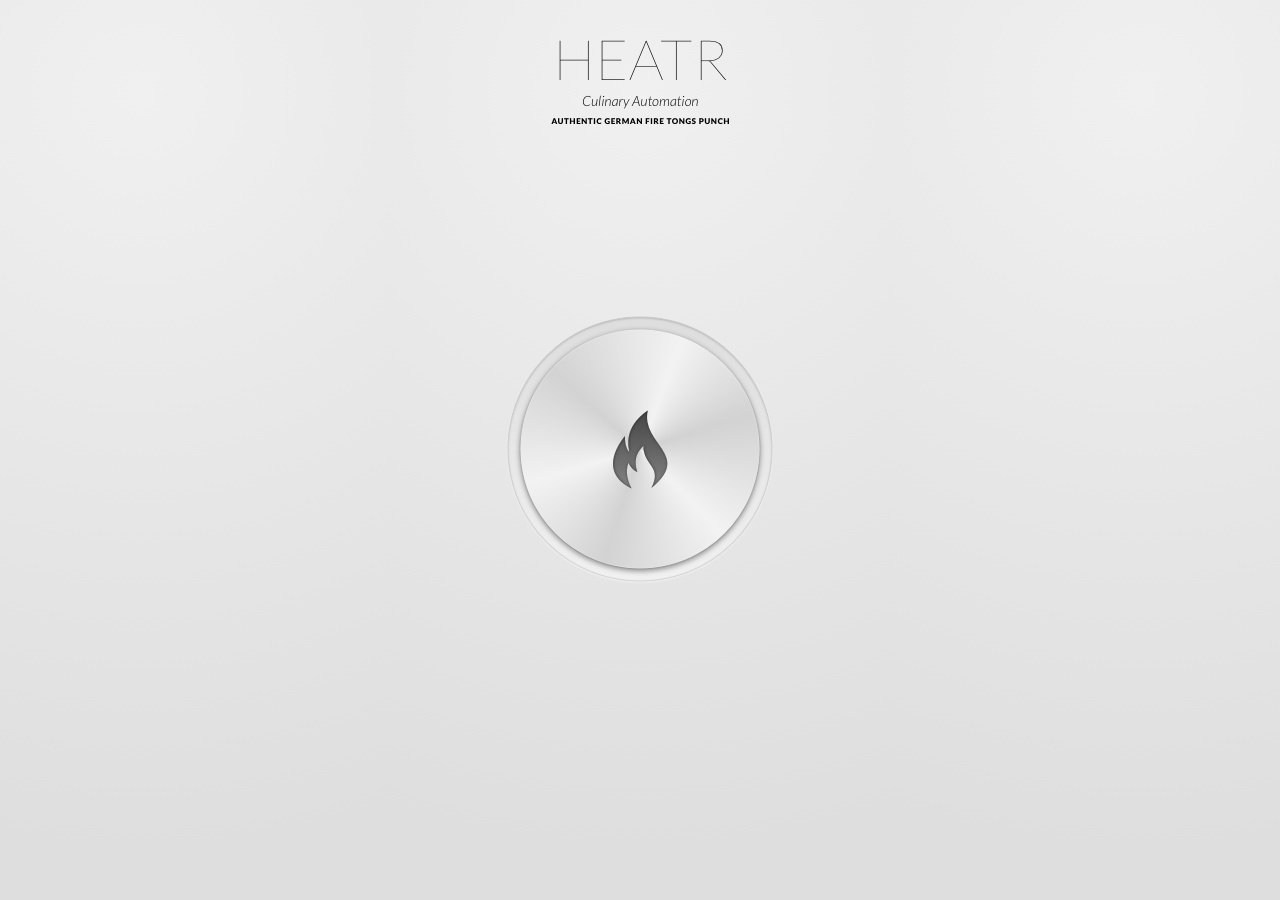
==== index.html @ 24060ea0 "added template" ====
<!doctype html>
<html class="no-js" lang="">

<head>
  <meta charset="utf-8">
  <meta http-equiv="x-ua-compatible" content="ie=edge">
  <title></title>
  <meta name="description" content="">
  <meta name="viewport" content="width=device-width, initial-scale=1, shrink-to-fit=no">

  <link rel="manifest" href="site.webmanifest">
  <link rel="apple-touch-icon" href="icon.png">
  <!-- Place favicon.ico in the root directory -->

  <link rel="stylesheet" href="css/normalize.css">
  <link rel="stylesheet" href="css/main.css">
</head>

<body>
  <!--[if lte IE 9]>
    <p class="browserupgrade">You are using an <strong>outdated</strong> browser. Please <a href="https://browsehappy.com/">upgrade your browser</a> to improve your experience and security.</p>
  <![endif]-->


  <!--

    howdy, stranger!
    enjoy what we'd like to call * state of the art web development *
    really, the only thing we're missing here, is a table layout

  -->

  <section class="front">
    <div class="title"></div>

    <button id="heatr"></button>

    <a href="#" class="about"></a>
    <a href="#" class="tweet"></a>
  </section>

  <section class="back">
    <div class="title"></div>

    <div class="disclaimer"></div>

    <a href="#" class="x"></a>
    <a href="#" class="tweet"></a>
  </section>

  <section class="side">
    <div class="are-you-drunk-yet"></div>
  </section>


  <!-- Add your site or application content here -->
  <script src="js/vendor/modernizr-3.6.0.min.js"></script>
  <script src="https://code.jquery.com/jquery-3.3.1.min.js" integrity="sha256-FgpCb/KJQlLNfOu91ta32o/NMZxltwRo8QtmkMRdAu8=" crossorigin="anonymous"></script>
  <script>window.jQuery || document.write('<script src="js/vendor/jquery-3.3.1.min.js"><\/script>')</script>
  <script src="js/plugins.js"></script>
  <script src="js/main.js"></script>

  <!-- Google Analytics: change UA-XXXXX-Y to be your site's ID. -->
  <script>
    window.ga = function () { ga.q.push(arguments) }; ga.q = []; ga.l = +new Date;
    ga('create', 'UA-XXXXX-Y', 'auto'); ga('send', 'pageview')
  </script>
  <script src="https://www.google-analytics.com/analytics.js" async defer></script>
</body>

</html>
---- css/main.css ----
/*! HTML5 Boilerplate v6.1.0 | MIT License | https://html5boilerplate.com/ */

/*
 * What follows is the result of much research on cross-browser styling.
 * Credit left inline and big thanks to Nicolas Gallagher, Jonathan Neal,
 * Kroc Camen, and the H5BP dev community and team.
 */

/* ==========================================================================
   Base styles: opinionated defaults
   ========================================================================== */

html {
    color: #222;
    font-size: 1em;
    line-height: 1.4;
}




/*
 * Remove text-shadow in selection highlight:
 * https://twitter.com/miketaylr/status/12228805301
 *
 * Vendor-prefixed and regular ::selection selectors cannot be combined:
 * https://stackoverflow.com/a/16982510/7133471
 *
 * Customize the background color to match your design.
 */

::-moz-selection {
    background: #b3d4fc;
    text-shadow: none;
}

::selection {
    background: #b3d4fc;
    text-shadow: none;
}

/*
 * A better looking default horizontal rule
 */

hr {
    display: block;
    height: 1px;
    border: 0;
    border-top: 1px solid #ccc;
    margin: 1em 0;
    padding: 0;
}

/*
 * Remove the gap between audio, canvas, iframes,
 * images, videos and the bottom of their containers:
 * https://github.com/h5bp/html5-boilerplate/issues/440
 */

audio,
canvas,
iframe,
img,
svg,
video {
    vertical-align: middle;
}

/*
 * Remove default fieldset styles.
 */

fieldset {
    border: 0;
    margin: 0;
    padding: 0;
}

/*
 * Allow only vertical resizing of textareas.
 */

textarea {
    resize: vertical;
}

/* ==========================================================================
   Browser Upgrade Prompt
   ========================================================================== */

.browserupgrade {
    margin: 0.2em 0;
    background: #ccc;
    color: #000;
    padding: 0.2em 0;
}

/* ==========================================================================
   Author's custom styles
   ========================================================================== */

















/* ==========================================================================
   Helper classes
   ========================================================================== */

/*
 * Hide visually and from screen readers
 */

.hidden {
    display: none !important;
}

/*
 * Hide only visually, but have it available for screen readers:
 * https://snook.ca/archives/html_and_css/hiding-content-for-accessibility
 *
 * 1. For long content, line feeds are not interpreted as spaces and small width
 *    causes content to wrap 1 word per line:
 *    https://medium.com/@jessebeach/beware-smushed-off-screen-accessible-text-5952a4c2cbfe
 */

.visuallyhidden {
    border: 0;
    clip: rect(0 0 0 0);
    height: 1px;
    margin: -1px;
    overflow: hidden;
    padding: 0;
    position: absolute;
    width: 1px;
    white-space: nowrap; /* 1 */
}

/*
 * Extends the .visuallyhidden class to allow the element
 * to be focusable when navigated to via the keyboard:
 * https://www.drupal.org/node/897638
 */

.visuallyhidden.focusable:active,
.visuallyhidden.focusable:focus {
    clip: auto;
    height: auto;
    margin: 0;
    overflow: visible;
    position: static;
    width: auto;
    white-space: inherit;
}

/*
 * Hide visually and from screen readers, but maintain layout
 */

.invisible {
    visibility: hidden;
}

/*
 * Clearfix: contain floats
 *
 * For modern browsers
 * 1. The space content is one way to avoid an Opera bug when the
 *    `contenteditable` attribute is included anywhere else in the document.
 *    Otherwise it causes space to appear at the top and bottom of elements
 *    that receive the `clearfix` class.
 * 2. The use of `table` rather than `block` is only necessary if using
 *    `:before` to contain the top-margins of child elements.
 */

.clearfix:before,
.clearfix:after {
    content: " "; /* 1 */
    display: table; /* 2 */
}

.clearfix:after {
    clear: both;
}

/* ==========================================================================
   EXAMPLE Media Queries for Responsive Design.
   These examples override the primary ('mobile first') styles.
   Modify as content requires.
   ========================================================================== */

@media only screen and (min-width: 35em) {
    /* Style adjustments for viewports that meet the condition */
}

@media print,
       (-webkit-min-device-pixel-ratio: 1.25),
       (min-resolution: 1.25dppx),
       (min-resolution: 120dpi) {
    /* Style adjustments for high resolution devices */
}

/* ==========================================================================
   Print styles.
   Inlined to avoid the additional HTTP request:
   https://www.phpied.com/delay-loading-your-print-css/
   ========================================================================== */

@media print {
    *,
    *:before,
    *:after {
        background: transparent !important;
        color: #000 !important; /* Black prints faster */
        -webkit-box-shadow: none !important;
        box-shadow: none !important;
        text-shadow: none !important;
    }

    a,
    a:visited {
        text-decoration: underline;
    }

    a[href]:after {
        content: " (" attr(href) ")";
    }

    abbr[title]:after {
        content: " (" attr(title) ")";
    }

    /*
     * Don't show links that are fragment identifiers,
     * or use the `javascript:` pseudo protocol
     */

    a[href^="#"]:after,
    a[href^="javascript:"]:after {
        content: "";
    }

    pre {
        white-space: pre-wrap !important;
    }
    pre,
    blockquote {
        border: 1px solid #999;
        page-break-inside: avoid;
    }

    /*
     * Printing Tables:
     * http://css-discuss.incutio.com/wiki/Printing_Tables
     */

    thead {
        display: table-header-group;
    }

    tr,
    img {
        page-break-inside: avoid;
    }

    p,
    h2,
    h3 {
        orphans: 3;
        widows: 3;
    }

    h2,
    h3 {
        page-break-after: avoid;
    }
}

/*
 *  App Styling
 */

html, body {
  height: 100%;
  width: 100%;
  overflow: hidden;
  position: relative;
}

section {
  background: #dedede url('../img/background.png') center top;
  background-size: auto;
}

.front {
  display: block;
  width: 100%;
  height: 100%;
  overflow: hidden;
  position: relative;
}

.title {
  width: 178px;
  height: 85px;
  position: absolute;
  top: 40px;
  left: 50%;
  margin-left: -89px;
  background: url('../img/title.png') center center;
  background-size: auto;
}

#heatr {
  display: block;
  content: '';
  width: 270px;
  height: 270px;
  margin: -135px;
  position: absolute;
  top: 50%;
  left: 50%;
  background: url('../img/button-fire-off.png') center center;
  background-size: auto;
  padding: 0;
  border: 0;
  outline: 0;
  transition: all 5s;
}

#heatr.active,
#heatr.on,
#heatr:active,
#heatr:visited
{
  background: url('../img/button-fire-on.png') center center;
  transition: all .1s;
}

.back, .side {
  display: none;
}
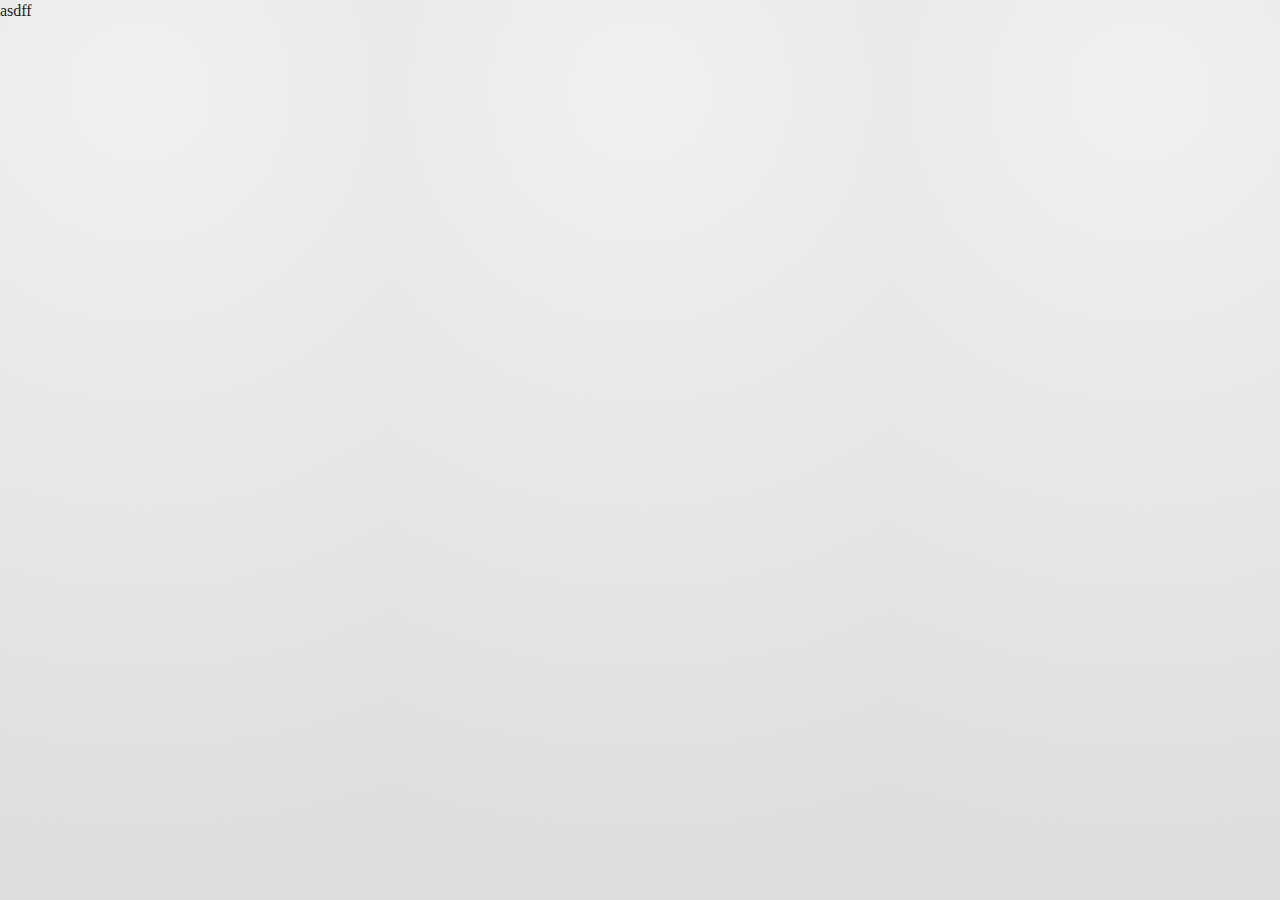
==== commit e2154c43: "updated html template" ====
--- a/index.html
+++ b/index.html
@@ -30,27 +30,29 @@
 
   -->
 
-  <section class="front">
-    <div class="title"></div>
+  <main id="interface">
+    <section id="front">
+      <div class="title"></div>
 
-    <button id="heatr"></button>
+      <button id="heatr"></button>
 
-    <a href="#" class="about"></a>
-    <a href="#" class="tweet"></a>
-  </section>
+      <a href="#" id="about"></a>
+      <a href="#" id="tweet"></a>
+    </section>
 
-  <section class="back">
-    <div class="title"></div>
+    <section id="back" class="hide">
+      <div class="title"></div>
 
-    <div class="disclaimer"></div>
+      <div class="disclaimer"></div>
 
-    <a href="#" class="x"></a>
-    <a href="#" class="tweet"></a>
-  </section>
+      <a href="#" id="x"></a>
 
-  <section class="side">
-    <div class="are-you-drunk-yet"></div>
-  </section>
+    </section>
+
+    <section id="side">asdff
+      <div class="are-you-drunk-yet"></div>
+    </section>
+  </main>
 
 
   <!-- Add your site or application content here -->
--- a/css/main.css
+++ b/css/main.css
@@ -300,17 +300,31 @@
   position: relative;
 }
 
-section {
-  background: #dedede url('../img/background.png') center top;
-  background-size: auto;
-}
-
-.front {
+#interface {
   display: block;
   width: 100%;
   height: 100%;
   overflow: hidden;
   position: relative;
+}
+
+section {
+  background: #dedede url('../img/background.png') center top;
+  background-size: auto;
+  display: block;
+  width: 100%;
+  height: 100%;
+  overflow: hidden;
+  position: relative;
+}
+
+#side {
+  display: none;
+
+}
+
+#front.hide, #back.hide {
+  display: none;
 }
 
 .title {
@@ -322,6 +336,23 @@
   margin-left: -89px;
   background: url('../img/title.png') center center;
   background-size: auto;
+}
+
+.disclaimer {
+  display: block;
+  content: '';
+  width: 270px;
+  height: 270px;
+  margin: -135px;
+  position: absolute;
+  top: 50%;
+  left: 50%;
+  background: url('../img/disclaimer.png') center center;
+  background-size: auto;
+  padding: 0;
+  border: 0;
+  outline: 0;
+  transition: all 5s;
 }
 
 #heatr {
@@ -350,6 +381,40 @@
   transition: all .1s;
 }
 
-.back, .side {
-  display: none;
-}
+#about {
+  display: block;
+  width: 46px;
+  height: 46px;
+  margin: 0 -23px;
+  position: absolute;
+  bottom: 30px;
+  left: 50%;
+  background: url('../img/about.png') center center;
+}
+
+#x {
+  display: block;
+  width: 46px;
+  height: 46px;
+  margin: 0 -23px;
+  position: absolute;
+  bottom: 30px;
+  left: 50%;
+  background: url('../img/x.png') center center;
+}
+#tweet {
+  display: block;
+  width: 46px;
+  height: 46px;
+  margin: 0;
+  position: absolute;
+  bottom: 30px;
+  right: 30px;
+  background: url('../img/tweet.png') center center;
+}
+
+@media only screen and (min-width: 460px) {
+  #front, #back { display: none; }
+  #side { display: block; }
+
+}
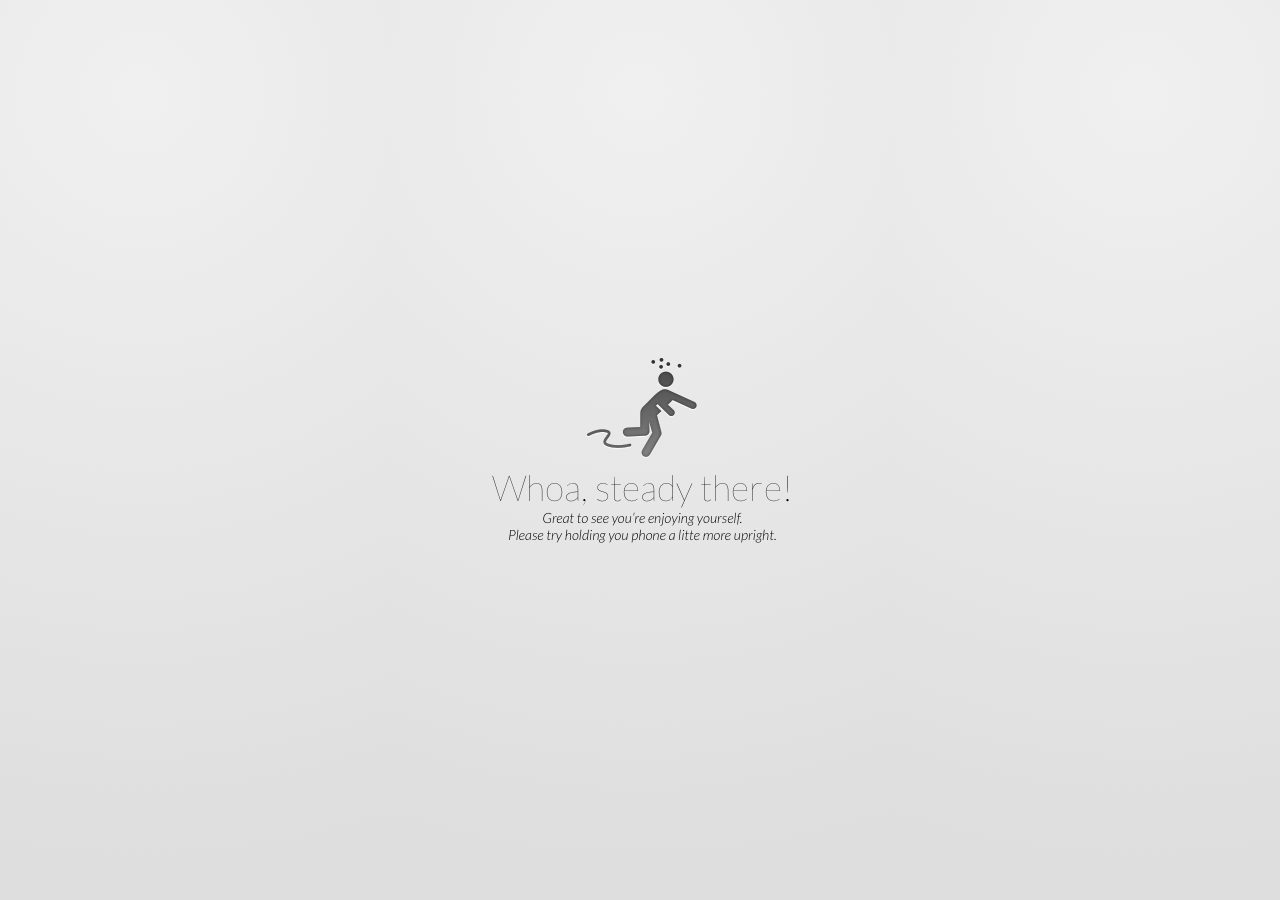
==== commit bd630556: "updated css" ====
--- a/index.html
+++ b/index.html
@@ -37,7 +37,7 @@
       <button id="heatr"></button>
 
       <a href="#" id="about"></a>
-      <a href="#" id="tweet"></a>
+      <a target="_blank" href="https://ctt.ac/bvXO0" id="tweet"></a>
     </section>
 
     <section id="back" class="hide">
@@ -49,7 +49,7 @@
 
     </section>
 
-    <section id="side">asdff
+    <section id="side">
       <div class="are-you-drunk-yet"></div>
     </section>
   </main>
--- a/css/main.css
+++ b/css/main.css
@@ -341,13 +341,30 @@
 .disclaimer {
   display: block;
   content: '';
-  width: 270px;
-  height: 270px;
-  margin: -135px;
+  width: 240px;
+  height: 309px;
+  margin: -124px -120px;
   position: absolute;
   top: 50%;
   left: 50%;
   background: url('../img/disclaimer.png') center center;
+  background-size: auto;
+  padding: 0;
+  border: 0;
+  outline: 0;
+  transition: all 5s;
+}
+
+.are-you-drunk-yet {
+  display: block;
+  content: '';
+  width: 297px;
+  height: 185px;
+  margin: -92px -148px;
+  position: absolute;
+  top: 50%;
+  left: 50%;
+  background: url('../img/drunk-rotate.png') center center;
   background-size: auto;
   padding: 0;
   border: 0;
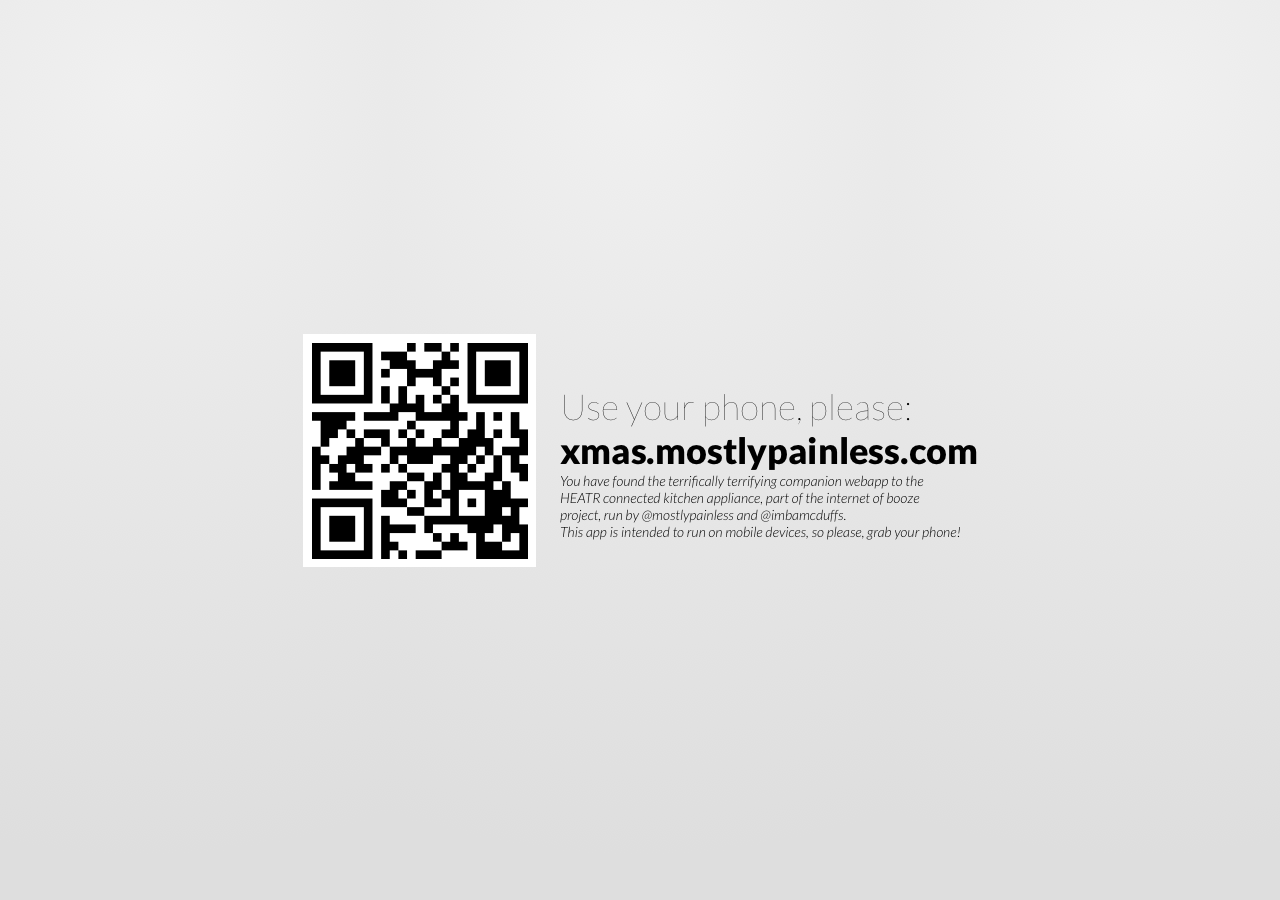
==== commit 019078e1: "updated html, css" ====
--- a/index.html
+++ b/index.html
@@ -4,7 +4,7 @@
 <head>
   <meta charset="utf-8">
   <meta http-equiv="x-ua-compatible" content="ie=edge">
-  <title></title>
+  <title>HEATR Companion</title>
   <meta name="description" content="">
   <meta name="viewport" content="width=device-width, initial-scale=1, shrink-to-fit=no">
 
@@ -31,6 +31,16 @@
   -->
 
   <main id="interface">
+
+    <section id="back">
+      <div class="title"></div>
+
+      <div class="disclaimer"></div>
+
+      <a href="#" id="x"></a>
+      <a target="_blank" href="http://bit.ly/iob-repo" id="github"></a>
+    </section>
+
     <section id="front">
       <div class="title"></div>
 
@@ -40,17 +50,13 @@
       <a target="_blank" href="https://ctt.ac/bvXO0" id="tweet"></a>
     </section>
 
-    <section id="back" class="hide">
-      <div class="title"></div>
-
-      <div class="disclaimer"></div>
-
-      <a href="#" id="x"></a>
-
-    </section>
 
     <section id="side">
       <div class="are-you-drunk-yet"></div>
+    </section>
+
+    <section id="large">
+      <div class="info-large"></div>
     </section>
   </main>
 
--- a/css/main.css
+++ b/css/main.css
@@ -298,6 +298,8 @@
   width: 100%;
   overflow: hidden;
   position: relative;
+  background: #dedede url('../img/background.png') center top;
+  background-size: auto;
 }
 
 #interface {
@@ -306,6 +308,14 @@
   height: 100%;
   overflow: hidden;
   position: relative;
+  transform: perspective(400px) rotateY(0);
+  transition: transform .5s;
+
+}
+
+#interface.about {
+  transform: perspective(400px) rotateY(180deg);
+  transition: transform .5s;
 }
 
 section {
@@ -318,12 +328,20 @@
   position: relative;
 }
 
+#front {
+  top: -100%;
+}
+
+#back {
+  transform: perspective(400px) translateZ(-0px) rotateY(180deg);
+}
+
 #side {
   display: none;
 
 }
 
-#front.hide, #back.hide {
+#large {
   display: none;
 }
 
@@ -342,7 +360,7 @@
   display: block;
   content: '';
   width: 240px;
-  height: 309px;
+  height: 318px;
   margin: -124px -120px;
   position: absolute;
   top: 50%;
@@ -370,6 +388,17 @@
   border: 0;
   outline: 0;
   transition: all 5s;
+}
+
+.info-large {
+  display: block;
+  width: 674px;
+  height: 233px;
+  margin: -116px -337px;
+  position: absolute;
+  top: 50%;
+  left: 50%;
+  background: url('../img/large.png') center center;
 }
 
 #heatr {
@@ -430,8 +459,24 @@
   background: url('../img/tweet.png') center center;
 }
 
+#github {
+  display: block;
+  width: 46px;
+  height: 46px;
+  margin: 0;
+  position: absolute;
+  bottom: 30px;
+  left: 30px;
+  background: url('../img/github.png') center center;
+}
+
 @media only screen and (min-width: 460px) {
-  #front, #back { display: none; }
+  #front, #back, #large { display: none; }
   #side { display: block; }
 
 }
+
+@media only screen and (min-width: 824px) {
+  #front, #back, #side { display: none; }
+  #large { display: block; }
+}
